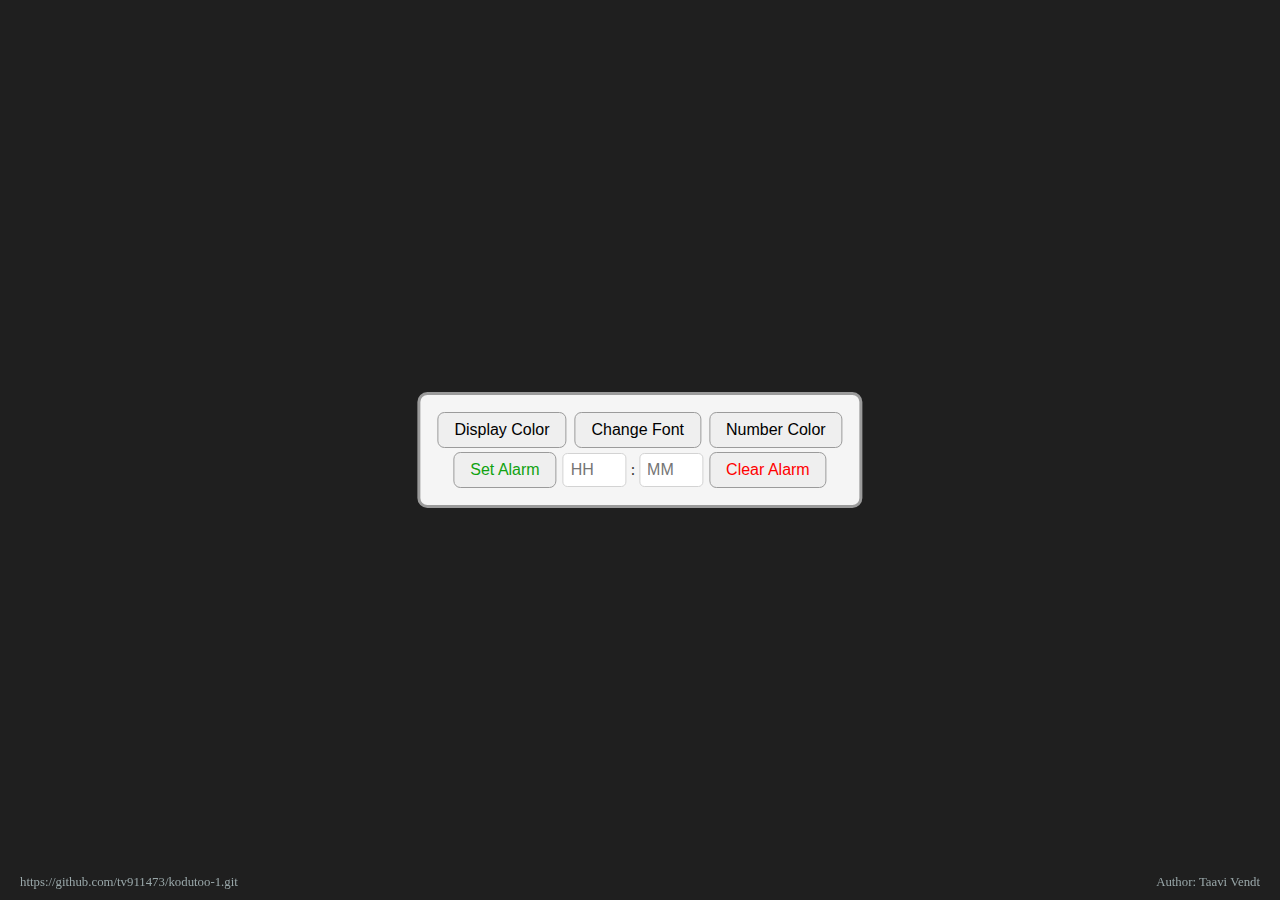
==== index.html @ c850191b "kodukell" ====
<!DOCTYPE html>
<html lang="en">
<head>
    <meta charset="UTF-8">
    <meta name="viewport" content="width=device-width, initial-scale=1.0">
    <link rel="stylesheet" href="style.css">
    <script src="clock.js" defer></script>
    <title>Digital Clock</title>
</head>
<body>
    <div id="clock-box">
        <div id="element1">
            <div id="clockElement"></div>
            <div id="alarmDisplay"></div>
        </div>
        <div id="element2">
            <div id="dateElement"></div>
        </div>
        <div id="element3">
            <div id="buttonSection">
                <button id="backgroundElement">Display Color</button>
                <button id="changeFont">Change Font</button>
                <button id="digitsElement">Number Color</button>
            </div>
            <div id="alarmSection">
                <button id="setAlarmBtn">Set Alarm</button>
                <input type="number" id="hourInput" min="0" max="23" placeholder="HH">
                <span>:</span>
                <input type="number" id="minuteInput" min="0" max="59" placeholder="MM">
                <button id="clearAlarmBtn">Clear Alarm</button>
            </div>
        </div>
    </div>
    <div class="info" id="author">Author: Taavi Vendt</div>
    <div class="info" id="repo">https://github.com/tv911473/kodutoo-1.git</div>
</body>
</html>
---- style.css ----
/* Overall styling */
body {
    margin: 0;
    padding: 20px;
    font-family: "Helvetica Neue";
    background-color: rgb(31, 31, 31);
}

/* Clock and date container */
#clock-box {
    position: absolute;
    top: 50%;
    left: 50%;
    transform: translate(-50%, -50%);
    color: rgb(49, 49, 49);
    display: flex;
    border: 3px solid rgb(155, 155, 155);
    border-radius: 10px;
    padding: 15px;
    background-color: whitesmoke;
    flex-direction: column;
}

#element1 {
    display: flex;
}

#element3 {
    display: flex;
    flex-direction: column;
    justify-content: space-between;
    align-items: center;
}
#clockElement {
    font-size: 3em;
    font-weight: bold;
}

#dateElement {
    font-size: 2em;
    font-weight: bold;
}

#alarmDisplay {
    font-size: 2em;
    color: rgb(178, 11, 11);
    font-weight: bold;
    text-align: right;
    flex-grow: 1;
}
#setAlarmBtn {
    color: rgb(17, 162, 17);
}
#clearAlarmBtn {
    color: red;
}

#hourInput, #minuteInput {
    font-size: 1em;
    border: 1px solid lightgray;
    border-radius: 5px;
    padding: 7px;
    width: 3em;
}

/* Button styling */
button {
    font-size: 1em;
    padding: 8px 16px;

    border: 1px solid rgb(155, 155, 155);
    border-radius: 7px;
    cursor: pointer;
    margin: 2px;
}
.info {
    color: rgb(153, 167, 169);
}
#repo {
    position: fixed;
    bottom: 10px;
    left: 20px;
    font-size: 0.8rem;
}

#author {
    position: fixed;
    bottom: 10px;
    right: 20px;
    font-size: 0.8rem;
}
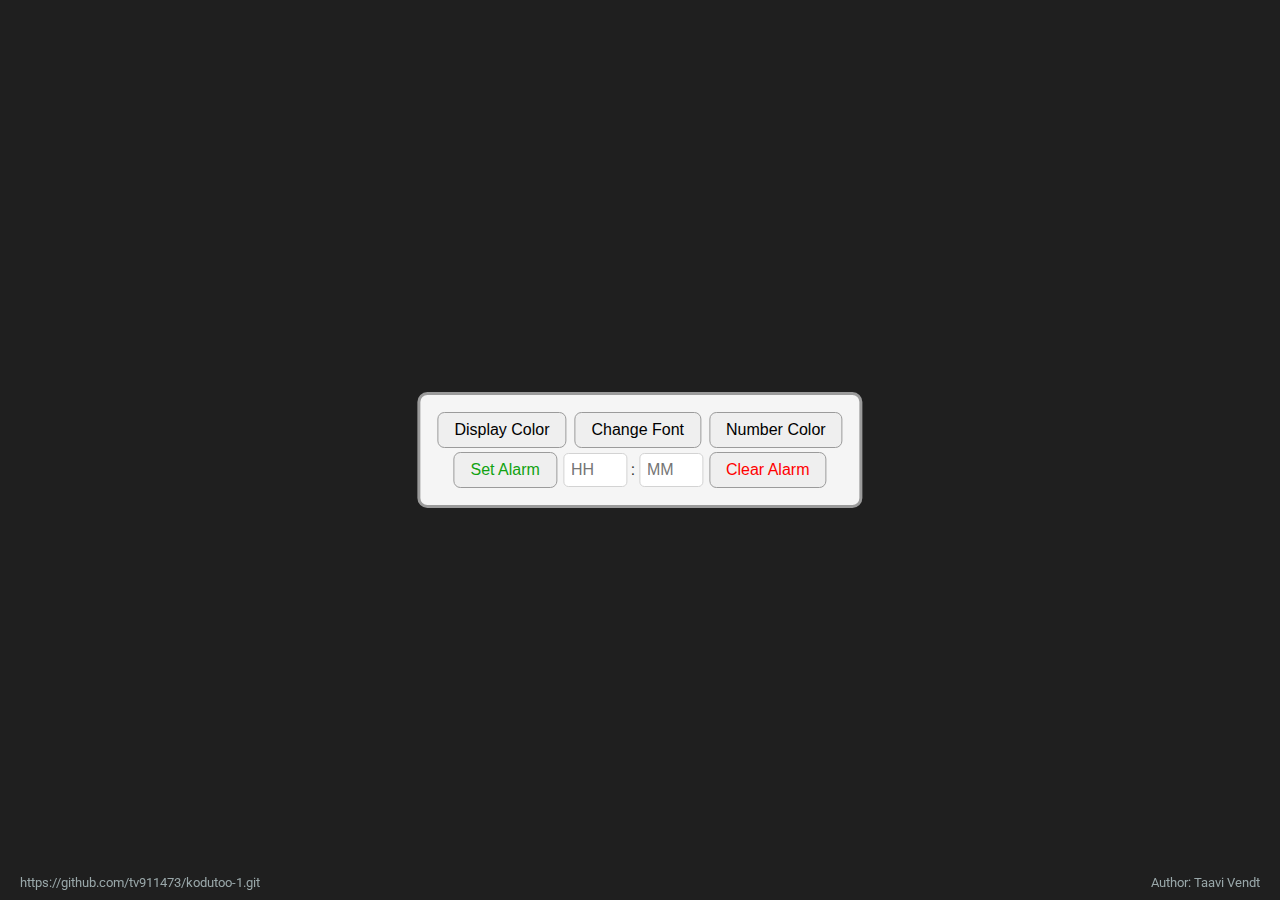
==== commit ca74d0d0: "Up kodukas" ====
--- a/index.html
+++ b/index.html
@@ -3,6 +3,11 @@
 <head>
     <meta charset="UTF-8">
     <meta name="viewport" content="width=device-width, initial-scale=1.0">
+    <link rel="stylesheet" href="https://fonts.googleapis.com/css?family=Roboto">
+    <link rel="stylesheet" href="https://fonts.googleapis.com/css?family=Open+Sans">
+    <link rel="stylesheet" href="https://fonts.googleapis.com/css?family=Audiowide">
+    <link rel="stylesheet" href="https://fonts.googleapis.com/css?family=Anta">
+    <link rel="stylesheet" href="https://fonts.googleapis.com/css?family=Kode+Mono">
     <link rel="stylesheet" href="style.css">
     <script src="clock.js" defer></script>
     <title>Digital Clock</title>
--- a/style.css
+++ b/style.css
@@ -2,7 +2,7 @@
 body {
     margin: 0;
     padding: 20px;
-    font-family: "Helvetica Neue";
+    font-family: "Roboto", sans-serif;
     background-color: rgb(31, 31, 31);
 }
 
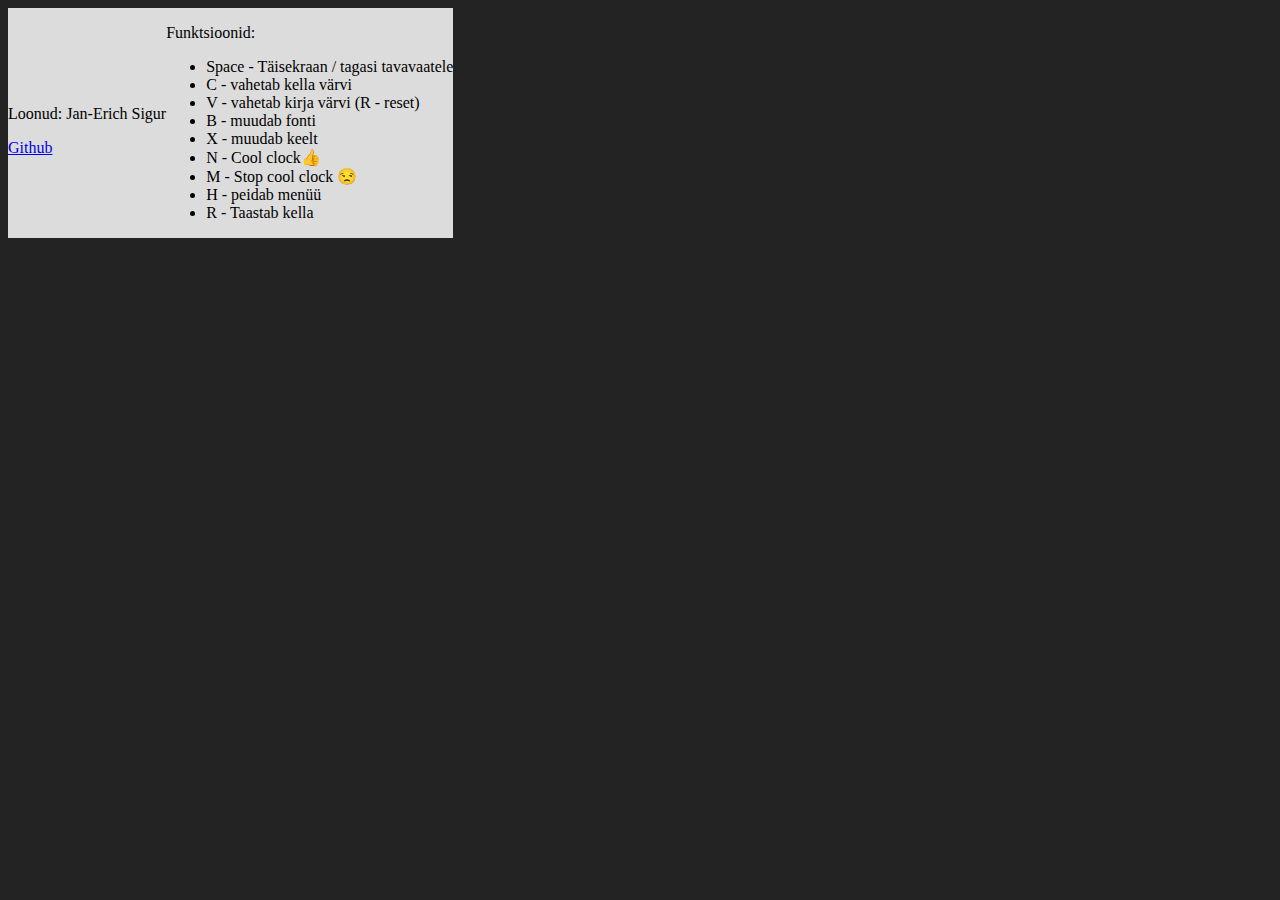
==== commit 2a7fb2bf: "Kodutöö tehtud" ====
--- a/index.html
+++ b/index.html
@@ -1,42 +1,47 @@
 <!DOCTYPE html>
 <html lang="en">
-<head>
-    <meta charset="UTF-8">
-    <meta name="viewport" content="width=device-width, initial-scale=1.0">
-    <link rel="stylesheet" href="https://fonts.googleapis.com/css?family=Roboto">
-    <link rel="stylesheet" href="https://fonts.googleapis.com/css?family=Open+Sans">
-    <link rel="stylesheet" href="https://fonts.googleapis.com/css?family=Audiowide">
-    <link rel="stylesheet" href="https://fonts.googleapis.com/css?family=Anta">
-    <link rel="stylesheet" href="https://fonts.googleapis.com/css?family=Kode+Mono">
-    <link rel="stylesheet" href="style.css">
+  <head>
+    <meta charset="UTF-8" />
+    <meta name="viewport" content="width=device-width, initial-scale=1.0" />
     <script src="clock.js" defer></script>
-    <title>Digital Clock</title>
-</head>
-<body>
-    <div id="clock-box">
-        <div id="element1">
-            <div id="clockElement"></div>
-            <div id="alarmDisplay"></div>
+    <link rel="stylesheet" href="style.css" />
+    <title>Digikell</title>
+  </head>
+  <body>
+    <span id="comments">
+      <div id="facts">
+        <p>Loonud: Jan-Erich Sigur</p>
+        <a href="https://github.com/JanErichS/kodutoo-1-Eesrakendus">Github</a>
+      </div>
+      <div id="list">
+        <p>Funktsioonid:</p>
+        <ul>
+          <li>Space - Täisekraan / tagasi tavavaatele</li>
+          <li>C - vahetab kella värvi</li>
+          <li>V - vahetab kirja värvi (R - reset)</li>
+          <li>B - muudab fonti</li>
+          <li>X - muudab keelt</li>
+          <li>N - Cool clock👍</li>
+          <li>M - Stop cool clock 😒</li>
+          <li>H - peidab menüü</li>
+          <li>R - Taastab kella</li>
+        </ul>
+      </div>
+    </span>
+    <div id="clockBody" class="fullscreen">
+      <div id="clockFace" class="fullscreen">
+        <div id="timeContainer" class="fullscreen">
+          <div id="hourContainer" class="fullscreen"></div>
+          <div id="minuteContainer" class="fullscreen"></div>
+          <div id="secondContainer" class="fullscreen"></div>
         </div>
-        <div id="element2">
-            <div id="dateElement"></div>
-        </div>
-        <div id="element3">
-            <div id="buttonSection">
-                <button id="backgroundElement">Display Color</button>
-                <button id="changeFont">Change Font</button>
-                <button id="digitsElement">Number Color</button>
-            </div>
-            <div id="alarmSection">
-                <button id="setAlarmBtn">Set Alarm</button>
-                <input type="number" id="hourInput" min="0" max="23" placeholder="HH">
-                <span>:</span>
-                <input type="number" id="minuteInput" min="0" max="59" placeholder="MM">
-                <button id="clearAlarmBtn">Clear Alarm</button>
-            </div>
-        </div>
+      </div>
+      <div id="dateContainer" class="fullscreen">
+        <div id="dateOfYearContainer" class="fullscreen"></div>
+        <div id="monthContainer" class="fullscreen"></div>
+        <div id="yearContainer" class="fullscreen"></div>
+        <div id="dayContainer" class="fullscreen"></div>
+      </div>
     </div>
-    <div class="info" id="author">Author: Taavi Vendt</div>
-    <div class="info" id="repo">https://github.com/tv911473/kodutoo-1.git</div>
-</body>
+  </body>
 </html>
--- a/style.css
+++ b/style.css
@@ -1,91 +1,144 @@
-/* Overall styling */
-body {
-    margin: 0;
-    padding: 20px;
-    font-family: "Roboto", sans-serif;
-    background-color: rgb(31, 31, 31);
+@import url("https://fonts.googleapis.com/css2?family=Kode+Mono:wght@400..700&display=swap");
+
+/* Main Body */
+#clockBody {
+  position: absolute;
+  top: 50%;
+  left: 50%;
+  transform: translate(-50%, -50%);
+  background-color: rgb(35, 35, 35);
+  height: 200px;
+  width: 900px;
+  border-radius: 25%;
+  box-shadow: 100%;
 }
 
-/* Clock and date container */
-#clock-box {
-    position: absolute;
-    top: 50%;
-    left: 50%;
-    transform: translate(-50%, -50%);
-    color: rgb(49, 49, 49);
-    display: flex;
-    border: 3px solid rgb(155, 155, 155);
-    border-radius: 10px;
-    padding: 15px;
-    background-color: whitesmoke;
-    flex-direction: column;
+#clockFace {
+  background-color: rgb(51, 51, 51);
+  border-radius: 50%;
 }
 
-#element1 {
-    display: flex;
+/* Time */
+#timeContainer {
+  font-family: "Kode Mono", monospace;
+  font-weight: 600;
+  font-size: 400%;
+  transform-origin: 50% 100%;
+  background-color: transparent;
 }
 
-#element3 {
-    display: flex;
-    flex-direction: column;
-    justify-content: space-between;
-    align-items: center;
-}
-#clockElement {
-    font-size: 3em;
-    font-weight: bold;
+/* Date */
+#dateContainer {
+  position: absolute;
+  background-color: rgb(51, 51, 51);
+  border-radius: 35%;
+  font-family: "Kode Mono", monospace;
+  font-weight: 600;
+  font-size: 200%;
+  width: 40%;
+  height: 30%;
 }
 
-#dateElement {
-    font-size: 2em;
-    font-weight: bold;
+#dayContainer {
+  position: absolute;
+  right: 5%;
+  bottom: 90%;
+  background-color: rgb(51, 51, 51);
+  display: inline-flex;
+  border-radius: 35%;
+  transform-origin: 50% left, 90% top;
+  width: 30%;
+  justify-content: center;
+  align-self: center;
+  align-items: center;
 }
 
-#alarmDisplay {
-    font-size: 2em;
-    color: rgb(178, 11, 11);
-    font-weight: bold;
-    text-align: right;
-    flex-grow: 1;
-}
-#setAlarmBtn {
-    color: rgb(17, 162, 17);
-}
-#clearAlarmBtn {
-    color: red;
+/* Multivalues */
+#clockBody,
+#timeContainer,
+#dateContainer,
+#dayContainer {
+  align-items: center;
+  display: flex;
+  justify-content: center;
+  align-self: center;
 }
 
-#hourInput, #minuteInput {
-    font-size: 1em;
-    border: 1px solid lightgray;
-    border-radius: 5px;
-    padding: 7px;
-    width: 3em;
+#dateContainer,
+#dayContainer,
+#timeContainer {
+  position: relative;
+  color: rgb(231, 2, 2);
 }
 
-/* Button styling */
-button {
-    font-size: 1em;
-    padding: 8px 16px;
-
-    border: 1px solid rgb(155, 155, 155);
-    border-radius: 7px;
-    cursor: pointer;
-    margin: 2px;
-}
-.info {
-    color: rgb(153, 167, 169);
-}
-#repo {
-    position: fixed;
-    bottom: 10px;
-    left: 20px;
-    font-size: 0.8rem;
+#timeContainer,
+#clockFace {
+  margin: 10px 30px 12px;
 }
 
-#author {
-    position: fixed;
-    bottom: 10px;
-    right: 20px;
-    font-size: 0.8rem;
+#yearContainer,
+#dateOfYearContainer,
+#monthContainer {
+  display: inline-flex;
+  justify-content: center;
+  align-self: center;
+  align-items: center;
+  position: relative;
+  top: 15%;
+  left: 15%;
 }
+
+#comments {
+  background-color: gainsboro;
+  position: absolute;
+  justify-content: center;
+  align-self: center;
+  align-items: center;
+  display: inline-flex;
+  z-index: 100;
+}
+
+/* Fullscreen */
+
+#clockBody.fullscreen {
+  height: 100%;
+  width: 100%;
+  border-radius: 0%;
+}
+
+#clockFace.fullscreen {
+  visibility: hidden;
+}
+
+#timeContainer.fullscreen {
+  visibility: visible;
+  background-color: unset;
+  font-size: 500%;
+  left: 30%;
+}
+
+#dateContainer.fullscreen {
+  font-size: 400%;
+  visibility: hidden;
+  transform: translate(-50%, -50%);
+  top: 25%;
+}
+
+#dateOfYearContainer.fullscreen,
+#monthContainer.fullscreen,
+#yearContainer.fullscreen,
+#dayContainer.fullscreen {
+  position: relative;
+  visibility: visible;
+  display: flex;
+}
+
+#dayContainer.fullscreen {
+  background-color: transparent;
+  top: 80%;
+  right: 25%;
+  transform: translate(-50%, -50%);
+  display: flex;
+  justify-content: center;
+  align-items: center;
+}
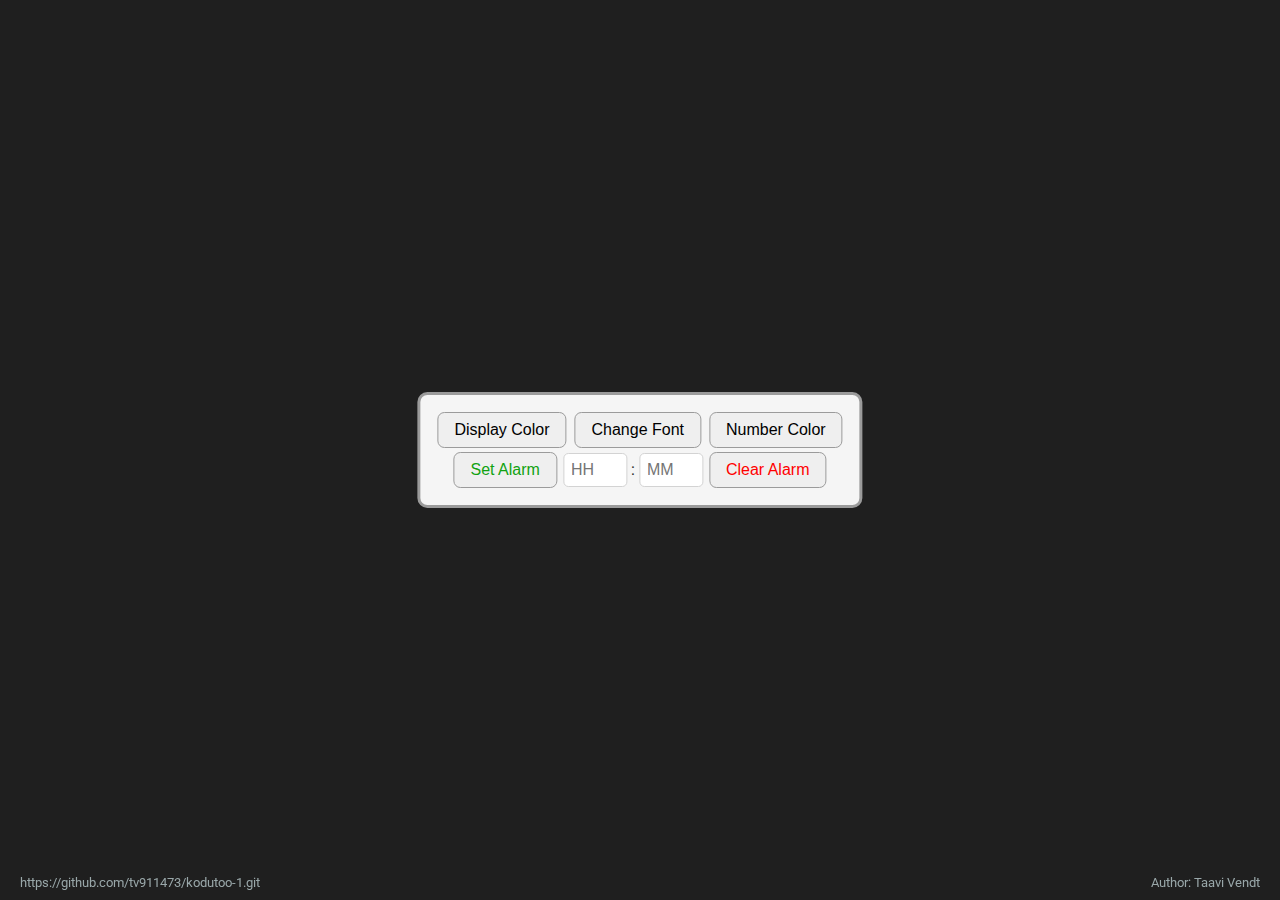
==== commit d9d9448a: "Merge ca74d0d01f91dbeb91d81d1a83bf5bb389bad581 into 5e6e200e27117ce643773715fc0877c32d32c895" ====
--- a/index.html
+++ b/index.html
@@ -1,47 +1,42 @@
 <!DOCTYPE html>
 <html lang="en">
-  <head>
-    <meta charset="UTF-8" />
-    <meta name="viewport" content="width=device-width, initial-scale=1.0" />
+<head>
+    <meta charset="UTF-8">
+    <meta name="viewport" content="width=device-width, initial-scale=1.0">
+    <link rel="stylesheet" href="https://fonts.googleapis.com/css?family=Roboto">
+    <link rel="stylesheet" href="https://fonts.googleapis.com/css?family=Open+Sans">
+    <link rel="stylesheet" href="https://fonts.googleapis.com/css?family=Audiowide">
+    <link rel="stylesheet" href="https://fonts.googleapis.com/css?family=Anta">
+    <link rel="stylesheet" href="https://fonts.googleapis.com/css?family=Kode+Mono">
+    <link rel="stylesheet" href="style.css">
     <script src="clock.js" defer></script>
-    <link rel="stylesheet" href="style.css" />
-    <title>Digikell</title>
-  </head>
-  <body>
-    <span id="comments">
-      <div id="facts">
-        <p>Loonud: Jan-Erich Sigur</p>
-        <a href="https://github.com/JanErichS/kodutoo-1-Eesrakendus">Github</a>
-      </div>
-      <div id="list">
-        <p>Funktsioonid:</p>
-        <ul>
-          <li>Space - Täisekraan / tagasi tavavaatele</li>
-          <li>C - vahetab kella värvi</li>
-          <li>V - vahetab kirja värvi (R - reset)</li>
-          <li>B - muudab fonti</li>
-          <li>X - muudab keelt</li>
-          <li>N - Cool clock👍</li>
-          <li>M - Stop cool clock 😒</li>
-          <li>H - peidab menüü</li>
-          <li>R - Taastab kella</li>
-        </ul>
-      </div>
-    </span>
-    <div id="clockBody" class="fullscreen">
-      <div id="clockFace" class="fullscreen">
-        <div id="timeContainer" class="fullscreen">
-          <div id="hourContainer" class="fullscreen"></div>
-          <div id="minuteContainer" class="fullscreen"></div>
-          <div id="secondContainer" class="fullscreen"></div>
+    <title>Digital Clock</title>
+</head>
+<body>
+    <div id="clock-box">
+        <div id="element1">
+            <div id="clockElement"></div>
+            <div id="alarmDisplay"></div>
         </div>
-      </div>
-      <div id="dateContainer" class="fullscreen">
-        <div id="dateOfYearContainer" class="fullscreen"></div>
-        <div id="monthContainer" class="fullscreen"></div>
-        <div id="yearContainer" class="fullscreen"></div>
-        <div id="dayContainer" class="fullscreen"></div>
-      </div>
+        <div id="element2">
+            <div id="dateElement"></div>
+        </div>
+        <div id="element3">
+            <div id="buttonSection">
+                <button id="backgroundElement">Display Color</button>
+                <button id="changeFont">Change Font</button>
+                <button id="digitsElement">Number Color</button>
+            </div>
+            <div id="alarmSection">
+                <button id="setAlarmBtn">Set Alarm</button>
+                <input type="number" id="hourInput" min="0" max="23" placeholder="HH">
+                <span>:</span>
+                <input type="number" id="minuteInput" min="0" max="59" placeholder="MM">
+                <button id="clearAlarmBtn">Clear Alarm</button>
+            </div>
+        </div>
     </div>
-  </body>
+    <div class="info" id="author">Author: Taavi Vendt</div>
+    <div class="info" id="repo">https://github.com/tv911473/kodutoo-1.git</div>
+</body>
 </html>
--- a/style.css
+++ b/style.css
@@ -1,144 +1,91 @@
-@import url("https://fonts.googleapis.com/css2?family=Kode+Mono:wght@400..700&display=swap");
-
-/* Main Body */
-#clockBody {
-  position: absolute;
-  top: 50%;
-  left: 50%;
-  transform: translate(-50%, -50%);
-  background-color: rgb(35, 35, 35);
-  height: 200px;
-  width: 900px;
-  border-radius: 25%;
-  box-shadow: 100%;
+/* Overall styling */
+body {
+    margin: 0;
+    padding: 20px;
+    font-family: "Roboto", sans-serif;
+    background-color: rgb(31, 31, 31);
 }
 
-#clockFace {
-  background-color: rgb(51, 51, 51);
-  border-radius: 50%;
+/* Clock and date container */
+#clock-box {
+    position: absolute;
+    top: 50%;
+    left: 50%;
+    transform: translate(-50%, -50%);
+    color: rgb(49, 49, 49);
+    display: flex;
+    border: 3px solid rgb(155, 155, 155);
+    border-radius: 10px;
+    padding: 15px;
+    background-color: whitesmoke;
+    flex-direction: column;
 }
 
-/* Time */
-#timeContainer {
-  font-family: "Kode Mono", monospace;
-  font-weight: 600;
-  font-size: 400%;
-  transform-origin: 50% 100%;
-  background-color: transparent;
+#element1 {
+    display: flex;
 }
 
-/* Date */
-#dateContainer {
-  position: absolute;
-  background-color: rgb(51, 51, 51);
-  border-radius: 35%;
-  font-family: "Kode Mono", monospace;
-  font-weight: 600;
-  font-size: 200%;
-  width: 40%;
-  height: 30%;
+#element3 {
+    display: flex;
+    flex-direction: column;
+    justify-content: space-between;
+    align-items: center;
+}
+#clockElement {
+    font-size: 3em;
+    font-weight: bold;
 }
 
-#dayContainer {
-  position: absolute;
-  right: 5%;
-  bottom: 90%;
-  background-color: rgb(51, 51, 51);
-  display: inline-flex;
-  border-radius: 35%;
-  transform-origin: 50% left, 90% top;
-  width: 30%;
-  justify-content: center;
-  align-self: center;
-  align-items: center;
+#dateElement {
+    font-size: 2em;
+    font-weight: bold;
 }
 
-/* Multivalues */
-#clockBody,
-#timeContainer,
-#dateContainer,
-#dayContainer {
-  align-items: center;
-  display: flex;
-  justify-content: center;
-  align-self: center;
+#alarmDisplay {
+    font-size: 2em;
+    color: rgb(178, 11, 11);
+    font-weight: bold;
+    text-align: right;
+    flex-grow: 1;
+}
+#setAlarmBtn {
+    color: rgb(17, 162, 17);
+}
+#clearAlarmBtn {
+    color: red;
 }
 
-#dateContainer,
-#dayContainer,
-#timeContainer {
-  position: relative;
-  color: rgb(231, 2, 2);
+#hourInput, #minuteInput {
+    font-size: 1em;
+    border: 1px solid lightgray;
+    border-radius: 5px;
+    padding: 7px;
+    width: 3em;
 }
 
-#timeContainer,
-#clockFace {
-  margin: 10px 30px 12px;
+/* Button styling */
+button {
+    font-size: 1em;
+    padding: 8px 16px;
+
+    border: 1px solid rgb(155, 155, 155);
+    border-radius: 7px;
+    cursor: pointer;
+    margin: 2px;
+}
+.info {
+    color: rgb(153, 167, 169);
+}
+#repo {
+    position: fixed;
+    bottom: 10px;
+    left: 20px;
+    font-size: 0.8rem;
 }
 
-#yearContainer,
-#dateOfYearContainer,
-#monthContainer {
-  display: inline-flex;
-  justify-content: center;
-  align-self: center;
-  align-items: center;
-  position: relative;
-  top: 15%;
-  left: 15%;
+#author {
+    position: fixed;
+    bottom: 10px;
+    right: 20px;
+    font-size: 0.8rem;
 }
-
-#comments {
-  background-color: gainsboro;
-  position: absolute;
-  justify-content: center;
-  align-self: center;
-  align-items: center;
-  display: inline-flex;
-  z-index: 100;
-}
-
-/* Fullscreen */
-
-#clockBody.fullscreen {
-  height: 100%;
-  width: 100%;
-  border-radius: 0%;
-}
-
-#clockFace.fullscreen {
-  visibility: hidden;
-}
-
-#timeContainer.fullscreen {
-  visibility: visible;
-  background-color: unset;
-  font-size: 500%;
-  left: 30%;
-}
-
-#dateContainer.fullscreen {
-  font-size: 400%;
-  visibility: hidden;
-  transform: translate(-50%, -50%);
-  top: 25%;
-}
-
-#dateOfYearContainer.fullscreen,
-#monthContainer.fullscreen,
-#yearContainer.fullscreen,
-#dayContainer.fullscreen {
-  position: relative;
-  visibility: visible;
-  display: flex;
-}
-
-#dayContainer.fullscreen {
-  background-color: transparent;
-  top: 80%;
-  right: 25%;
-  transform: translate(-50%, -50%);
-  display: flex;
-  justify-content: center;
-  align-items: center;
-}
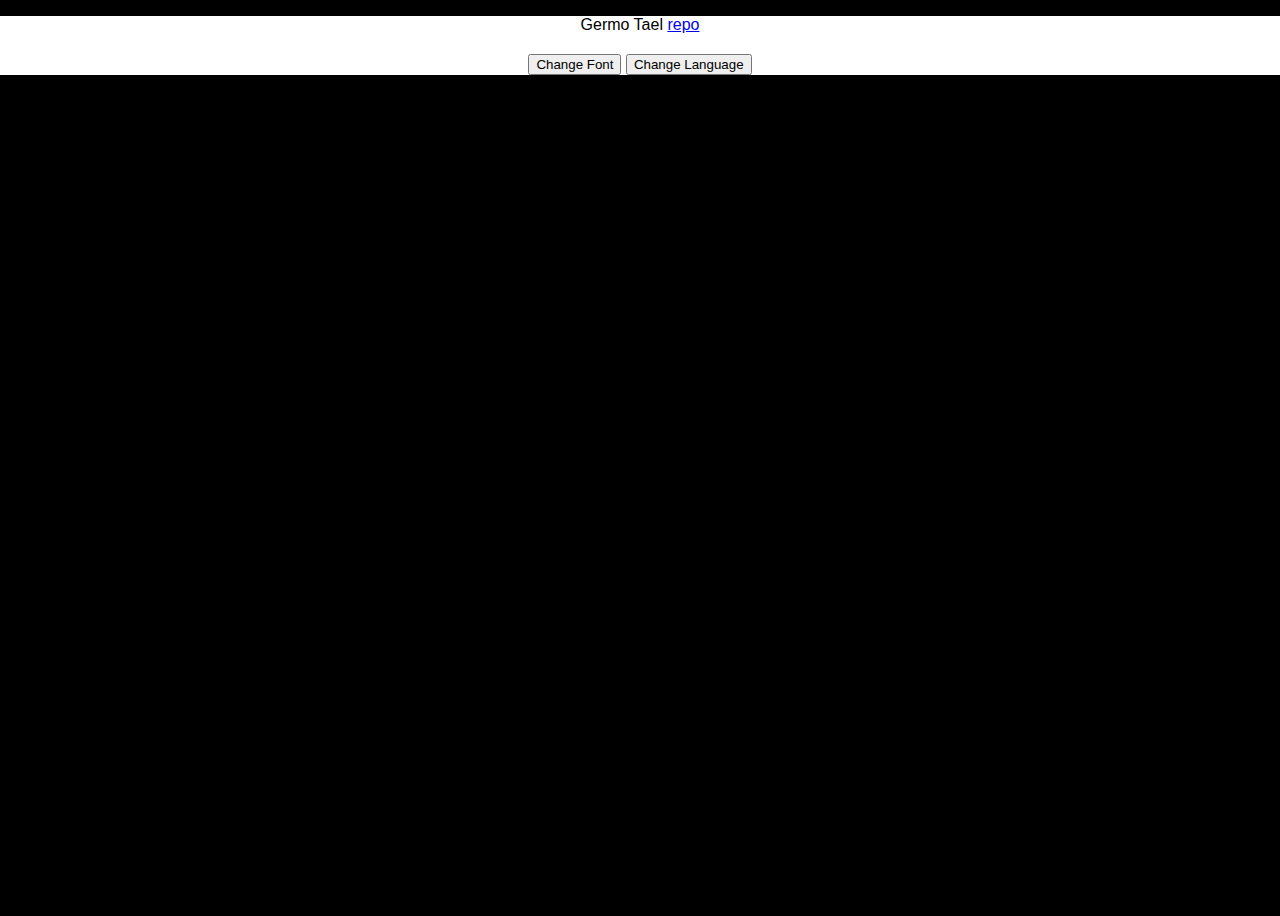
==== commit 4677ad97: "save" ====
--- a/index.html
+++ b/index.html
@@ -1,42 +1,39 @@
 <!DOCTYPE html>
 <html lang="en">
-<head>
-    <meta charset="UTF-8">
-    <meta name="viewport" content="width=device-width, initial-scale=1.0">
-    <link rel="stylesheet" href="https://fonts.googleapis.com/css?family=Roboto">
-    <link rel="stylesheet" href="https://fonts.googleapis.com/css?family=Open+Sans">
-    <link rel="stylesheet" href="https://fonts.googleapis.com/css?family=Audiowide">
-    <link rel="stylesheet" href="https://fonts.googleapis.com/css?family=Anta">
-    <link rel="stylesheet" href="https://fonts.googleapis.com/css?family=Kode+Mono">
-    <link rel="stylesheet" href="style.css">
-    <script src="clock.js" defer></script>
+  <head>
+    <meta charset="UTF-8" />
+    <meta name="viewport" content="width=device-width, initial-scale=1.0" />
+    <link rel="stylesheet" href="style.css" />
     <title>Digital Clock</title>
-</head>
-<body>
-    <div id="clock-box">
-        <div id="element1">
-            <div id="clockElement"></div>
-            <div id="alarmDisplay"></div>
-        </div>
-        <div id="element2">
-            <div id="dateElement"></div>
-        </div>
-        <div id="element3">
-            <div id="buttonSection">
-                <button id="backgroundElement">Display Color</button>
-                <button id="changeFont">Change Font</button>
-                <button id="digitsElement">Number Color</button>
-            </div>
-            <div id="alarmSection">
-                <button id="setAlarmBtn">Set Alarm</button>
-                <input type="number" id="hourInput" min="0" max="23" placeholder="HH">
-                <span>:</span>
-                <input type="number" id="minuteInput" min="0" max="59" placeholder="MM">
-                <button id="clearAlarmBtn">Clear Alarm</button>
-            </div>
-        </div>
+  </head>
+  <body onload="toggleBackground()">
+    <div
+      class="card"
+      onclick="changeCardColor(this)"
+      style="background-color: white"
+    >
+      <p>
+        Germo Tael
+        <a href="https://github.com/MRmikimous/eesrakendused-kodutoo-1">repo</a>
+      </p>
+      <div
+        class="clock"
+        id="clock"
+        onclick="event.stopPropagation()"
+        oncontextmenu="reduceNumberSize(event)"
+      ></div>
+      <div class="info" id="info" onclick="event.stopPropagation()"></div>
+      <div style="margin-bottom: 20px"></div>
+      <button class="button" onclick="changeFont(); event.stopPropagation()">
+        Change Font
+      </button>
+      <button
+        class="button"
+        onclick="changeLanguage(); event.stopPropagation()"
+      >
+        Change Language
+      </button>
     </div>
-    <div class="info" id="author">Author: Taavi Vendt</div>
-    <div class="info" id="repo">https://github.com/tv911473/kodutoo-1.git</div>
-</body>
+  </body>
+  <script src="script.js"></script>
 </html>
--- a/style.css
+++ b/style.css
@@ -1,91 +1,83 @@
-/* Overall styling */
 body {
-    margin: 0;
-    padding: 20px;
-    font-family: "Roboto", sans-serif;
-    background-color: rgb(31, 31, 31);
+  font-family: Georgia, sans-serif;
+  text-align: center;
+  position: relative;
+  height: 100vh;
+  margin: 0;
+  padding: 0;
+  background-color: #000000;
 }
 
-/* Clock and date container */
-#clock-box {
-    position: absolute;
-    top: 50%;
-    left: 50%;
-    transform: translate(-50%, -50%);
-    color: rgb(49, 49, 49);
-    display: flex;
-    border: 3px solid rgb(155, 155, 155);
-    border-radius: 10px;
-    padding: 15px;
-    background-color: whitesmoke;
-    flex-direction: column;
+#name {
+  color: blanchedalmond;
+  font-family: "Roboto", sans-serif;
+  position: absolute;
+  top: 10px;
+  left: 10px; 
+  font-size: 1.2em;
 }
 
-#element1 {
-    display: flex;
+#github-link {
+  color: blanchedalmond;
+  position: absolute;
+  bottom: 10px;
+  right: 10px;
+  font-size: 1.2em;
 }
 
-#element3 {
-    display: flex;
-    flex-direction: column;
-    justify-content: space-between;
-    align-items: center;
-}
-#clockElement {
-    font-size: 3em;
-    font-weight: bold;
+#clock-container {
+  position: absolute;
+  top: 40%; 
+  left: 50%;
+  transform: translate(-50%, -50%);
 }
 
-#dateElement {
-    font-size: 2em;
-    font-weight: bold;
+#menu {
+  position: absolute;
+  top: 50%; 
+  left: 50%;
+  transform: translate(-50%, -50%);
+  text-align: center;
+  margin-top: 20px;
 }
 
-#alarmDisplay {
-    font-size: 2em;
-    color: rgb(178, 11, 11);
-    font-weight: bold;
-    text-align: right;
-    flex-grow: 1;
-}
-#setAlarmBtn {
-    color: rgb(17, 162, 17);
-}
-#clearAlarmBtn {
-    color: red;
+#time {
+  color: rgb(255, 255, 255);
+  font-size: 4em; 
+  transition: font-size 0.3s ease; 
 }
 
-#hourInput, #minuteInput {
-    font-size: 1em;
-    border: 1px solid lightgray;
-    border-radius: 5px;
-    padding: 7px;
-    width: 3em;
+#date {
+  color: rgb(255, 255, 255);
+  font-size: 2em;
+  transition: font-size 0.3s ease;
 }
 
-/* Button styling */
-button {
-    font-size: 1em;
-    padding: 8px 16px;
-
-    border: 1px solid rgb(155, 155, 155);
-    border-radius: 7px;
-    cursor: pointer;
-    margin: 2px;
-}
-.info {
-    color: rgb(153, 167, 169);
-}
-#repo {
-    position: fixed;
-    bottom: 10px;
-    left: 20px;
-    font-size: 0.8rem;
+#time:hover {
+  font-size: 5em;
 }
 
-#author {
-    position: fixed;
-    bottom: 10px;
-    right: 20px;
-    font-size: 0.8rem;
+#date:hover {
+  font-size: 4em;
 }
+
+audio {
+  position: absolute;
+  bottom: 20px;
+  left: 50%;
+  transform: translateX(-50%);
+}
+
+#dimmer-slider {
+  position: absolute;
+  bottom: 20px;
+  left: 50%;
+  transform: translateX(-50%);
+  width: 80%;
+}
+
+#slider {
+  position: absolute;
+  top: 10px;
+  transform: translateX(-50%);
+}